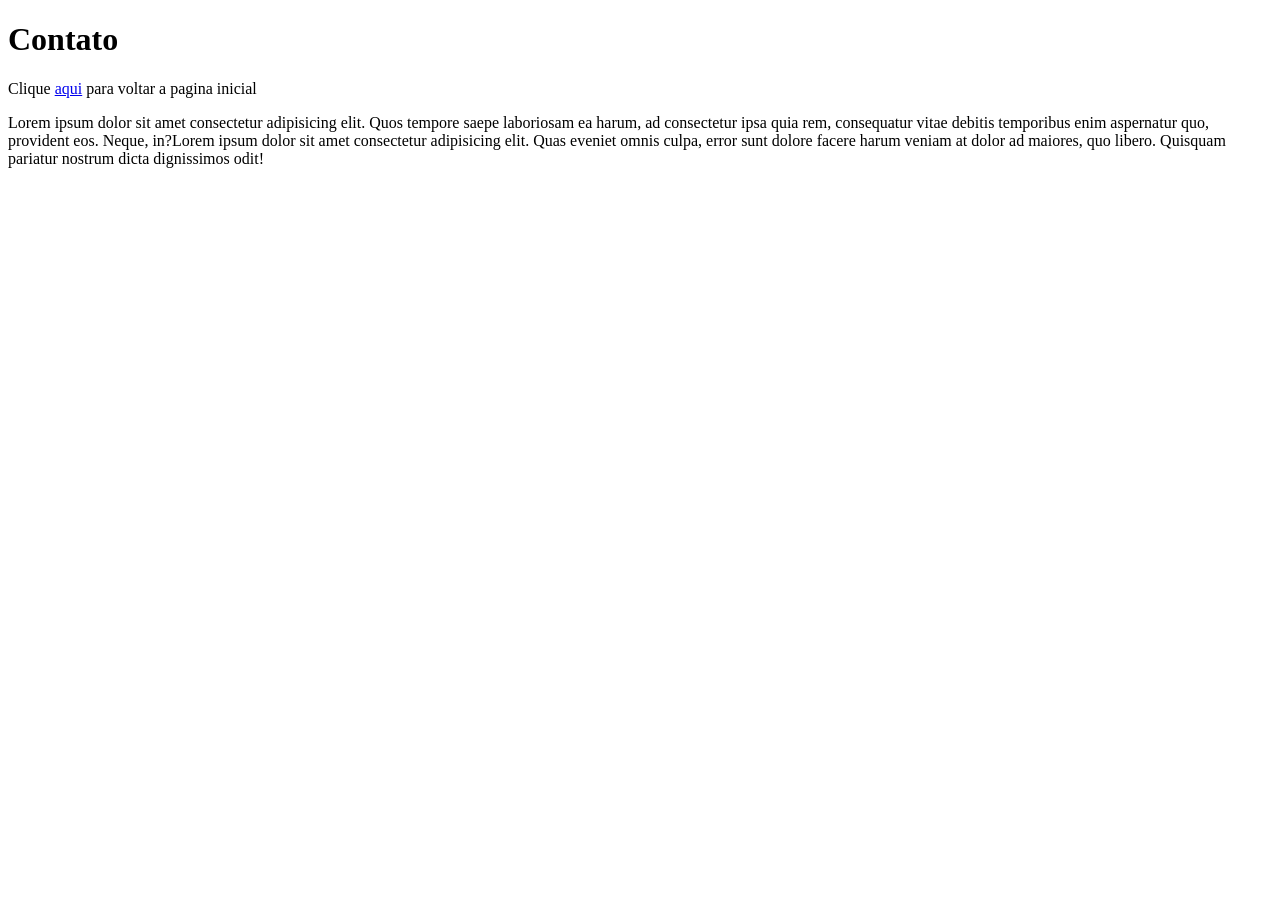
==== contato.html @ 76ae3731 "adicionei o contato.html" ====
<!DOCTYPE html>
<html lang="pt-br">
<head>
    <meta charset="UTF-8">
    <meta name="viewport" content="width=device-width, initial-scale=1.0">
    <title>Contato</title>
</head>
<body>
    <main>
        <h1>Contato</h1>
        <p>Clique <a href="index.html">aqui</a> para voltar a pagina inicial</p>
    </main>
    <section>
        Lorem ipsum dolor sit amet consectetur adipisicing elit. Quos tempore saepe laboriosam ea harum, ad consectetur ipsa quia rem, consequatur vitae debitis temporibus enim aspernatur quo, provident eos. Neque, in?Lorem ipsum dolor sit amet consectetur adipisicing elit. Quas eveniet omnis culpa, error sunt dolore facere harum veniam at dolor ad maiores, quo libero. Quisquam pariatur nostrum dicta dignissimos odit!
    </section>
</body>
</html>
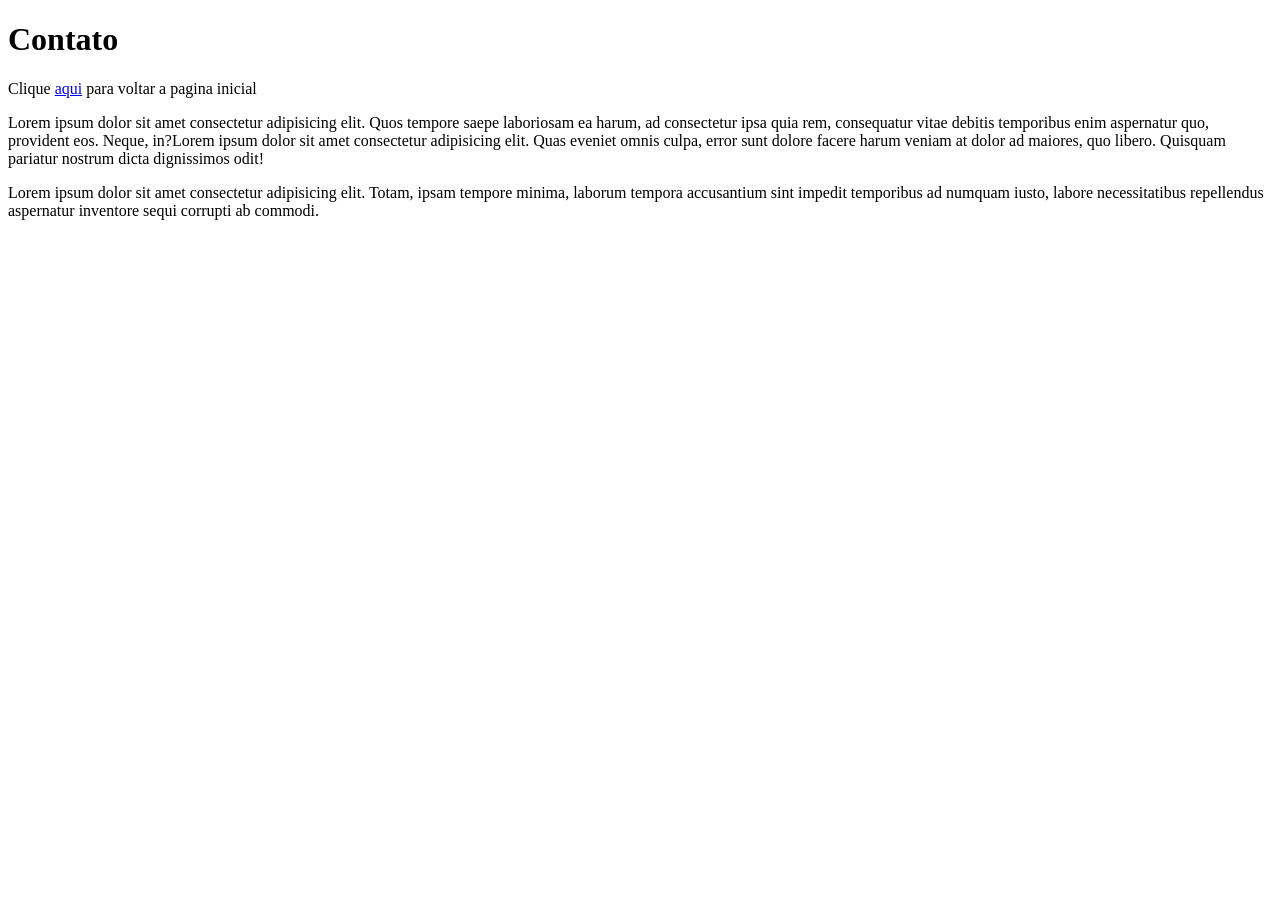
==== commit 7f1e5651: "adicionei um paragrafo embaixo do section" ====
--- a/contato.html
+++ b/contato.html
@@ -13,5 +13,6 @@
     <section>
         Lorem ipsum dolor sit amet consectetur adipisicing elit. Quos tempore saepe laboriosam ea harum, ad consectetur ipsa quia rem, consequatur vitae debitis temporibus enim aspernatur quo, provident eos. Neque, in?Lorem ipsum dolor sit amet consectetur adipisicing elit. Quas eveniet omnis culpa, error sunt dolore facere harum veniam at dolor ad maiores, quo libero. Quisquam pariatur nostrum dicta dignissimos odit!
     </section>
+    <p>Lorem ipsum dolor sit amet consectetur adipisicing elit. Totam, ipsam tempore minima, laborum tempora accusantium sint impedit temporibus ad numquam iusto, labore necessitatibus repellendus aspernatur inventore sequi corrupti ab commodi.</p>
 </body>
 </html>
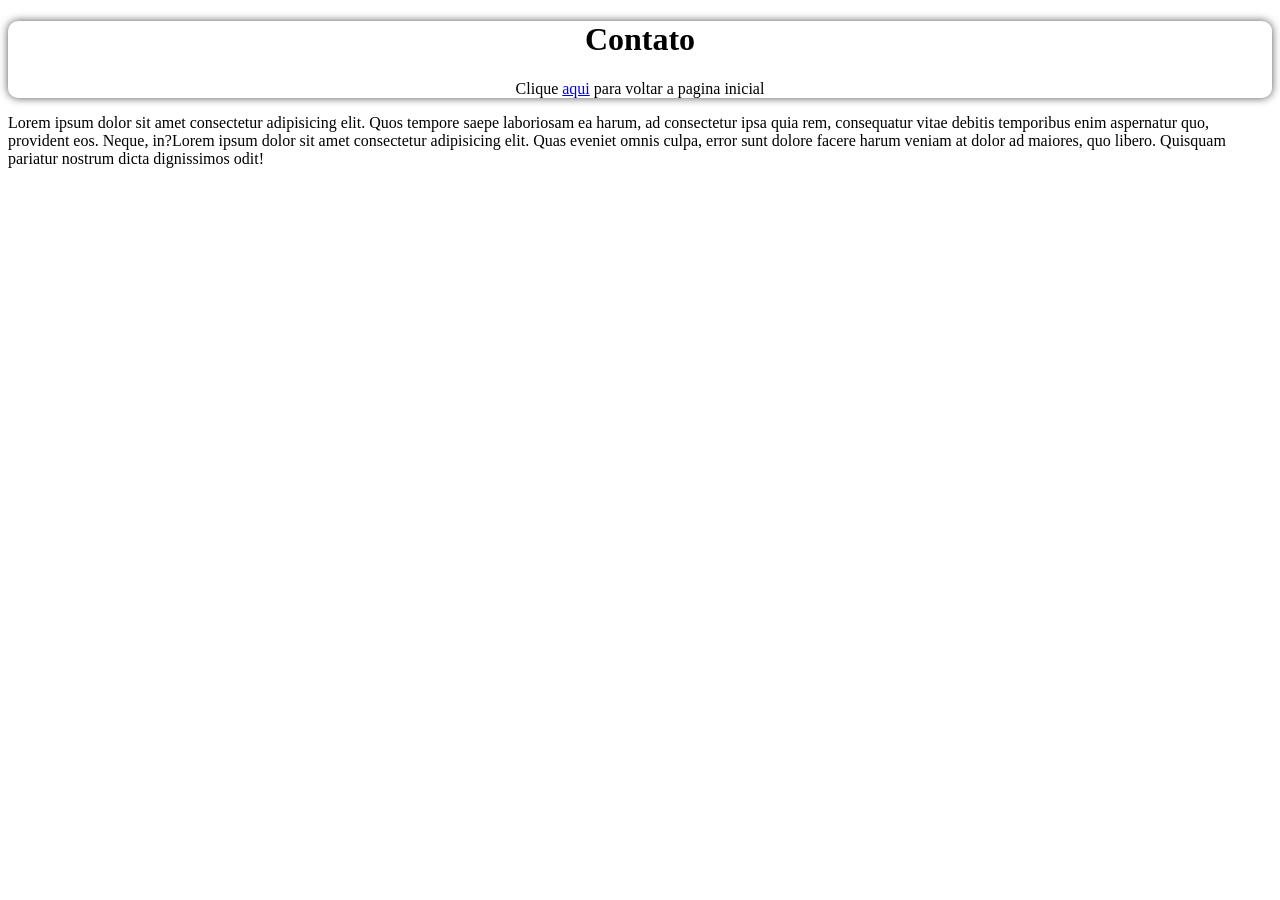
==== commit 691c8e7f: "alteração em tempo real" ====
--- a/contato.html
+++ b/contato.html
@@ -3,6 +3,7 @@
 <head>
     <meta charset="UTF-8">
     <meta name="viewport" content="width=device-width, initial-scale=1.0">
+    <link rel="stylesheet" href="style.css">
     <title>Contato</title>
 </head>
 <body>
@@ -13,6 +14,5 @@
     <section>
         Lorem ipsum dolor sit amet consectetur adipisicing elit. Quos tempore saepe laboriosam ea harum, ad consectetur ipsa quia rem, consequatur vitae debitis temporibus enim aspernatur quo, provident eos. Neque, in?Lorem ipsum dolor sit amet consectetur adipisicing elit. Quas eveniet omnis culpa, error sunt dolore facere harum veniam at dolor ad maiores, quo libero. Quisquam pariatur nostrum dicta dignissimos odit!
     </section>
-    <p>Lorem ipsum dolor sit amet consectetur adipisicing elit. Totam, ipsam tempore minima, laborum tempora accusantium sint impedit temporibus ad numquam iusto, labore necessitatibus repellendus aspernatur inventore sequi corrupti ab commodi.</p>
 </body>
 </html>
--- a/style.css
+++ b/style.css
@@ -0,0 +1,5 @@
+main{
+    text-align: center;
+    border-radius: 10px;
+    box-shadow: 0 0 8px #545353;
+}
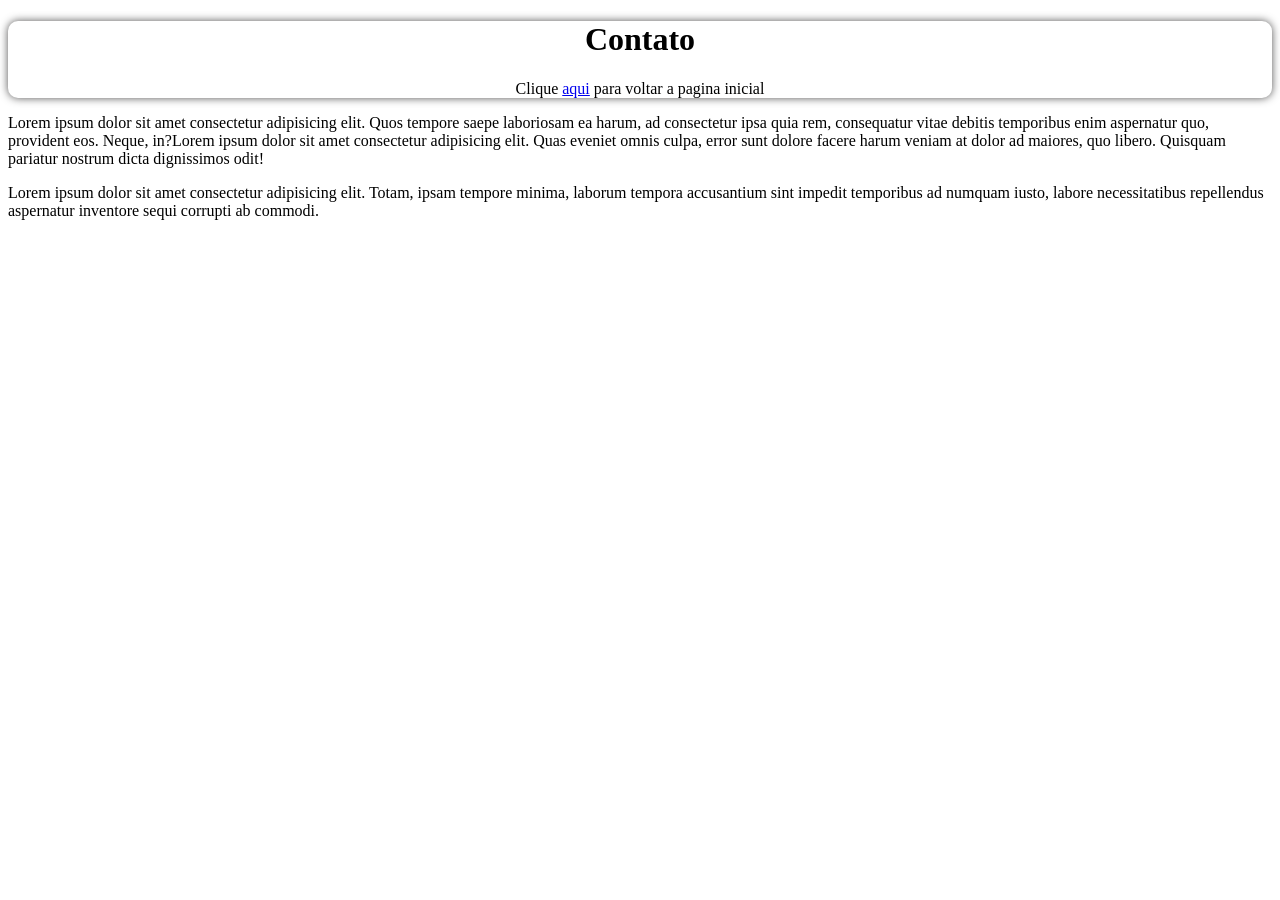
==== commit 9de87809: "mesclando alterações da branch remota contato" ====
--- a/contato.html
+++ b/contato.html
@@ -14,5 +14,6 @@
     <section>
         Lorem ipsum dolor sit amet consectetur adipisicing elit. Quos tempore saepe laboriosam ea harum, ad consectetur ipsa quia rem, consequatur vitae debitis temporibus enim aspernatur quo, provident eos. Neque, in?Lorem ipsum dolor sit amet consectetur adipisicing elit. Quas eveniet omnis culpa, error sunt dolore facere harum veniam at dolor ad maiores, quo libero. Quisquam pariatur nostrum dicta dignissimos odit!
     </section>
+    <p>Lorem ipsum dolor sit amet consectetur adipisicing elit. Totam, ipsam tempore minima, laborum tempora accusantium sint impedit temporibus ad numquam iusto, labore necessitatibus repellendus aspernatur inventore sequi corrupti ab commodi.</p>
 </body>
 </html>
